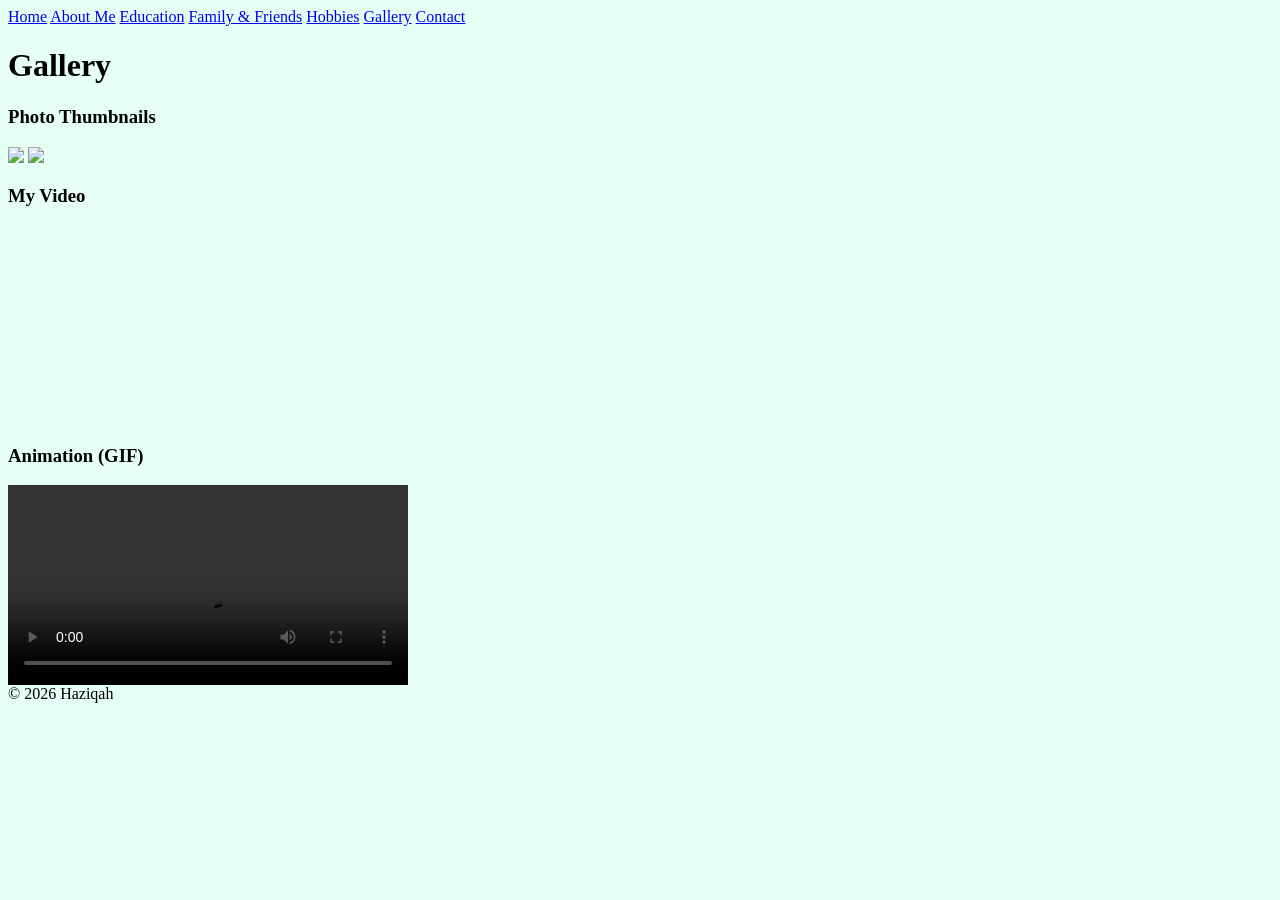
==== gallery.html @ 9ff0b7a1 "Add files via upload" ====
<!DOCTYPE html PUBLIC "-//W3C//DTD XHTML 1.0 Transitional//EN"
"http://www.w3.org/TR/xhtml1/DTD/xhtml1-transitional.dtd">
<html xmlns="http://www.w3.org/1999/xhtml">

<head>
    <title>Gallery</title>
    <meta http-equiv="Content-Type" content="text/html; charset=UTF-8" />
    <link rel="stylesheet" type="text/css" href="style.css" />
</head>

<body>
<body style="background-color:#e6fff5;">


<div id="nav">
    <a href="index.html">Home</a>
    <a href="about.html">About Me</a>
    <a href="education.html">Education</a>
    <a href="family.html">Family & Friends</a>
    <a href="hobby.html">Hobbies</a>
    <a href="gallery.html">Gallery</a>
    <a href="contact.html">Contact</a>
</div>

<div id="content">
    <h1>Gallery</h1>

    <h3>Photo Thumbnails</h3>
    <img src="photo 1.jpg" width="300"  />
    <img src="photo2.jpg" width="300"  />

    <h3>My Video</h3>
    <video width="400" >
        <source src="video1.mp4" type="video/mp4" />
    </video>

    <h3>Animation (GIF)</h3>
    <video width="400" controls>
        <source src="video2.mp4" type="video/mp4" />
    </video>


<div id="footer">
    &copy; 2026 Haziqah
</div>

</body>
</html>
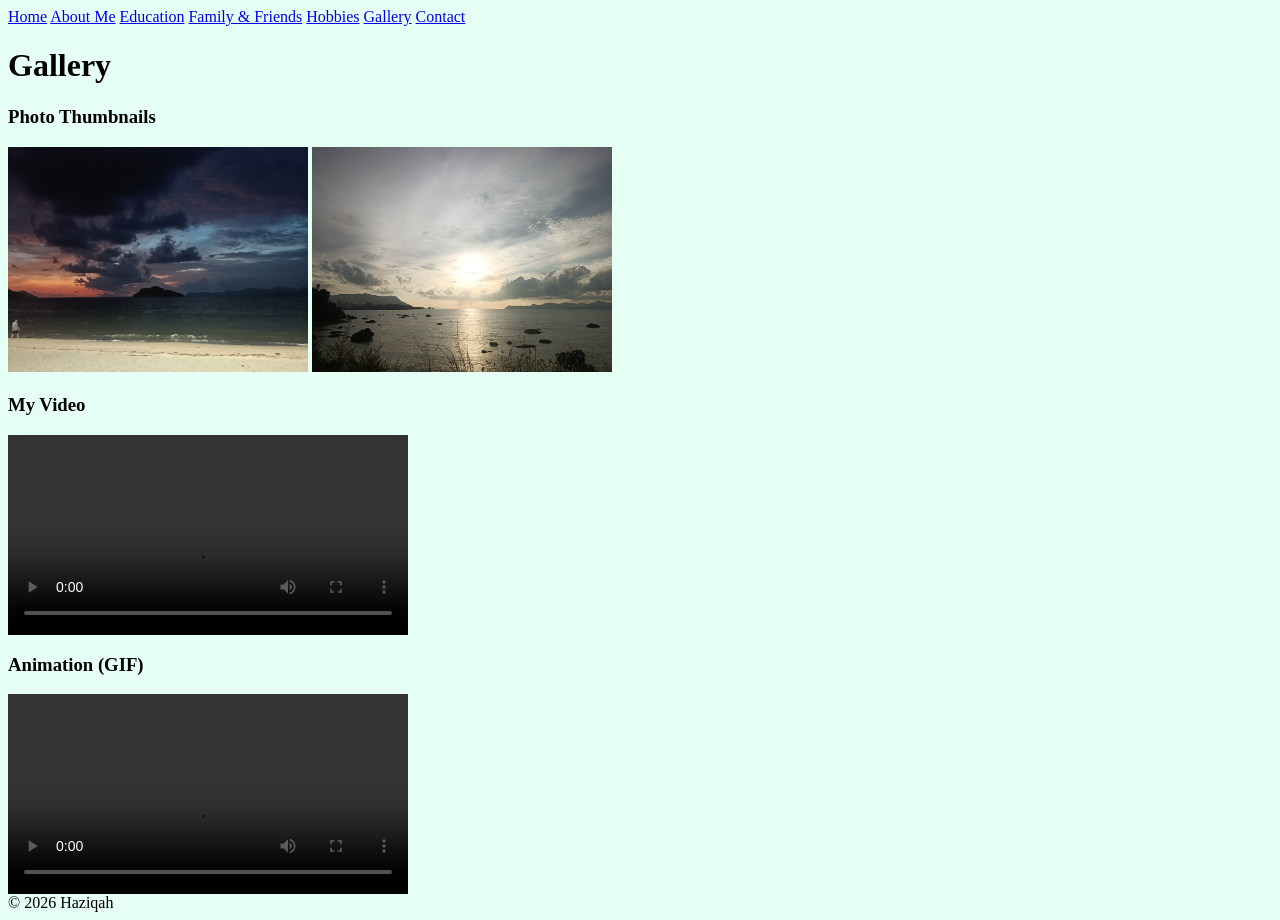
==== commit f0913b96: "Update gallery.html" ====
--- a/gallery.html
+++ b/gallery.html
@@ -30,7 +30,7 @@
     <img src="photo2.jpg" width="300"  />
 
     <h3>My Video</h3>
-    <video width="400" >
+    <video width="400" controls>
         <source src="video1.mp4" type="video/mp4" />
     </video>
 
